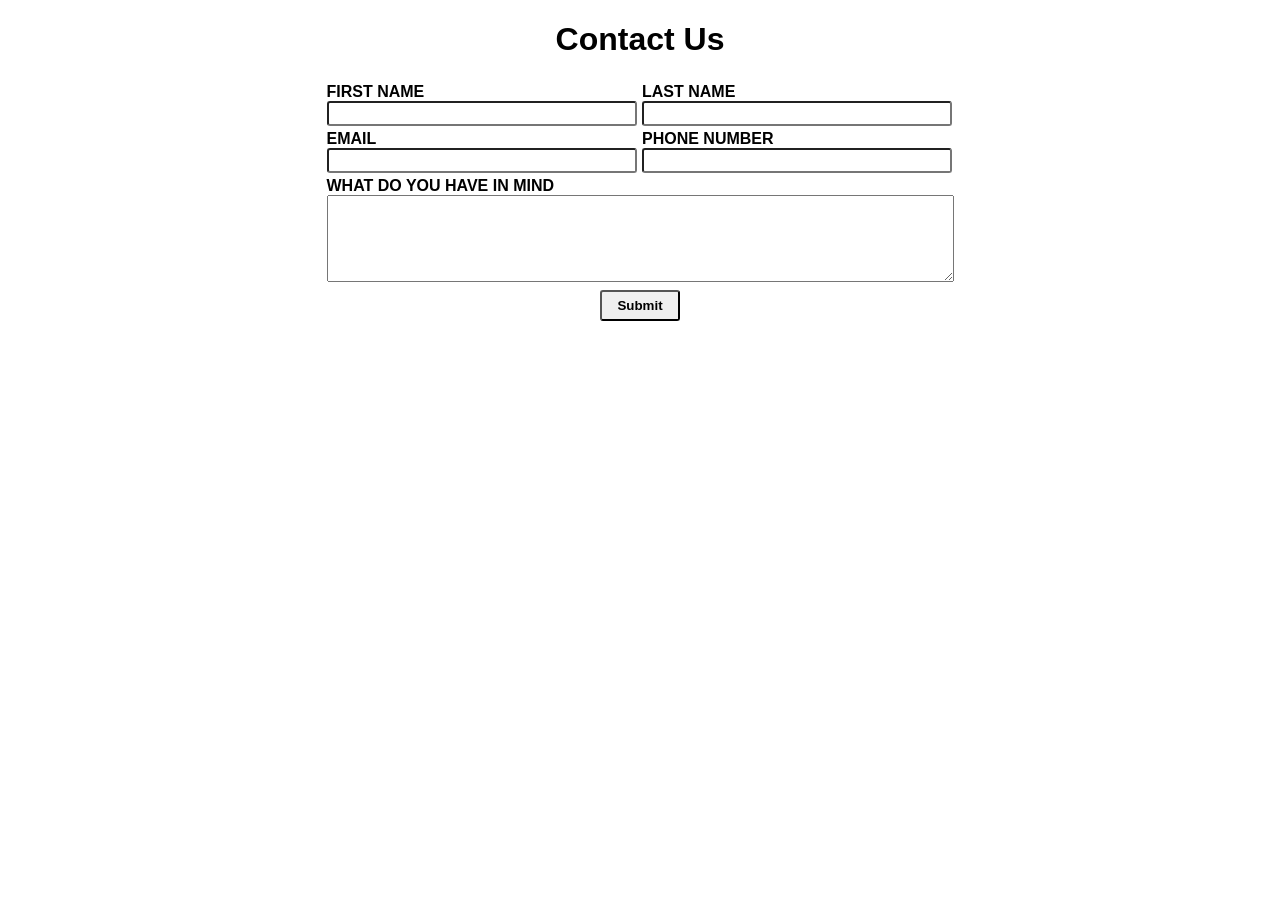
==== Lab Practice Performance /index.html @ d748d0f1 "first commit" ====
<!doctype html>
<html lang="en">
  <head>
    <meta charset="UTF-8" />
    <meta name="viewport" content="width=device-width, initial-scale=1.0" />
    <title>Contact Form</title>
    <link rel="stylesheet" href="./css/style.css" />
  </head>

  <body>
    <h1>Contact Us</h1>

    <form>
      <table>
        <tr>
          <td>
            <label>FIRST NAME</label><br />
            <input type="text" />
          </td>

          <td>
            <label>LAST NAME</label><br />
            <input type="text" />
          </td>
        </tr>
        <tr>
          <td>
            <label>EMAIL</label><br />
            <input type="email" />
          </td>

          <td>
            <label>PHONE NUMBER</label><br />
            <input type="text" />
          </td>
        </tr>
        <tr>
          <td colspan="2">
            WHAT DO YOU HAVE IN MIND <br />
            <textarea rows="5"></textarea>
          </td>
        </tr>

        <tr>
          <td colspan="2" class="center">
            <button type="submit">Submit</button>
          </td>
        </tr>
      </table>
    </form>

    <script src="./js/script.js"></script>
  </body>
</html>
---- Lab Practice Performance /css/style.css ----
* {
  font-family: "Poppins", sans-serif;
  font-weight: bold;
}

h1 {
  text-align: center;
}

table {
  margin: auto;
}

input {
  width: 300px;
  padding: 3px;
  border-radius: 3px;
}

textarea {
  width: 615px;
  padding: 5px;
}

button {
  padding: 6px 15px;
  border-radius: 3px;
}

.center {
  text-align: center;
}
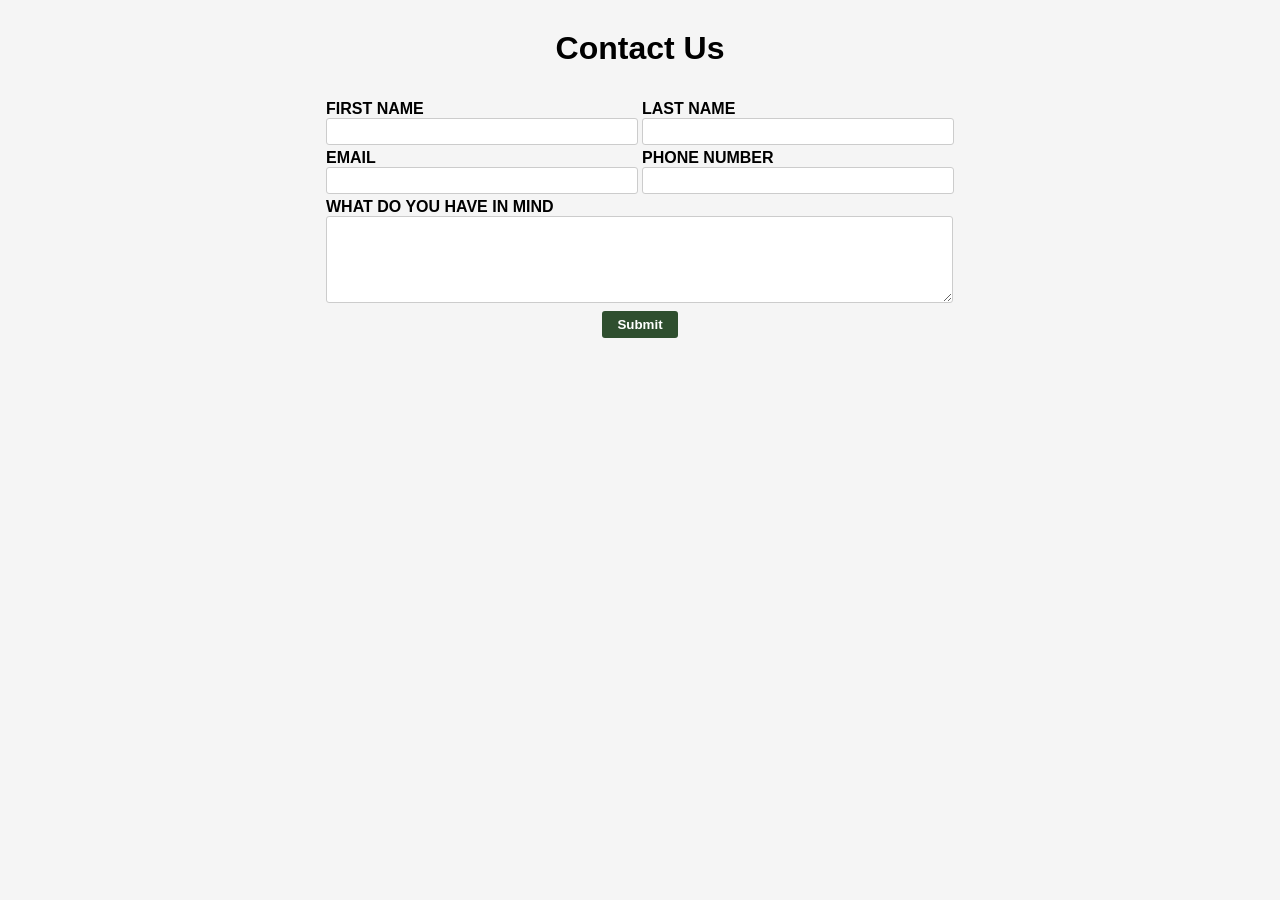
==== commit 30b16d8e: "update lab practice performance" ====
--- a/Lab Practice Performance /index.html
+++ b/Lab Practice Performance /index.html
@@ -10,34 +10,36 @@
   <body>
     <h1>Contact Us</h1>
 
-    <form>
+    <form id="contactForm">
       <table>
         <tr>
           <td>
-            <label>FIRST NAME</label><br />
-            <input type="text" />
+            <label for="fname">FIRST NAME</label><br />
+            <input type="text" id="fname" />
           </td>
 
           <td>
-            <label>LAST NAME</label><br />
-            <input type="text" />
+            <label for="lname">LAST NAME</label><br />
+            <input type="text" id="lname" />
           </td>
         </tr>
+
         <tr>
           <td>
-            <label>EMAIL</label><br />
-            <input type="email" />
+            <label for="email">EMAIL</label><br />
+            <input type="email" id="email" />
           </td>
 
           <td>
-            <label>PHONE NUMBER</label><br />
-            <input type="text" />
+            <label for="phone">PHONE NUMBER</label><br />
+            <input type="text" id="phone" />
           </td>
         </tr>
+
         <tr>
           <td colspan="2">
-            WHAT DO YOU HAVE IN MIND <br />
-            <textarea rows="5"></textarea>
+            <label for="message">WHAT DO YOU HAVE IN MIND</label><br />
+            <textarea id="message" rows="5"></textarea>
           </td>
         </tr>
 
--- a/Lab Practice Performance /css/style.css
+++ b/Lab Practice Performance /css/style.css
@@ -3,28 +3,45 @@
   font-weight: bold;
 }
 
+body {
+  background: #f5f5f5;
+}
+
 h1 {
   text-align: center;
+  margin-top: 30px;
 }
 
 table {
   margin: auto;
+  margin-top: 30px;
 }
 
 input {
   width: 300px;
-  padding: 3px;
+  padding: 5px;
   border-radius: 3px;
+  border: 1px solid #ccc;
 }
 
 textarea {
   width: 615px;
   padding: 5px;
+  border-radius: 3px;
+  border: 1px solid #ccc;
 }
 
 button {
   padding: 6px 15px;
   border-radius: 3px;
+  border: none;
+  background: #2f4f2f;
+  color: white;
+  cursor: pointer;
+}
+
+button:hover {
+  background: #1f331f;
 }
 
 .center {
